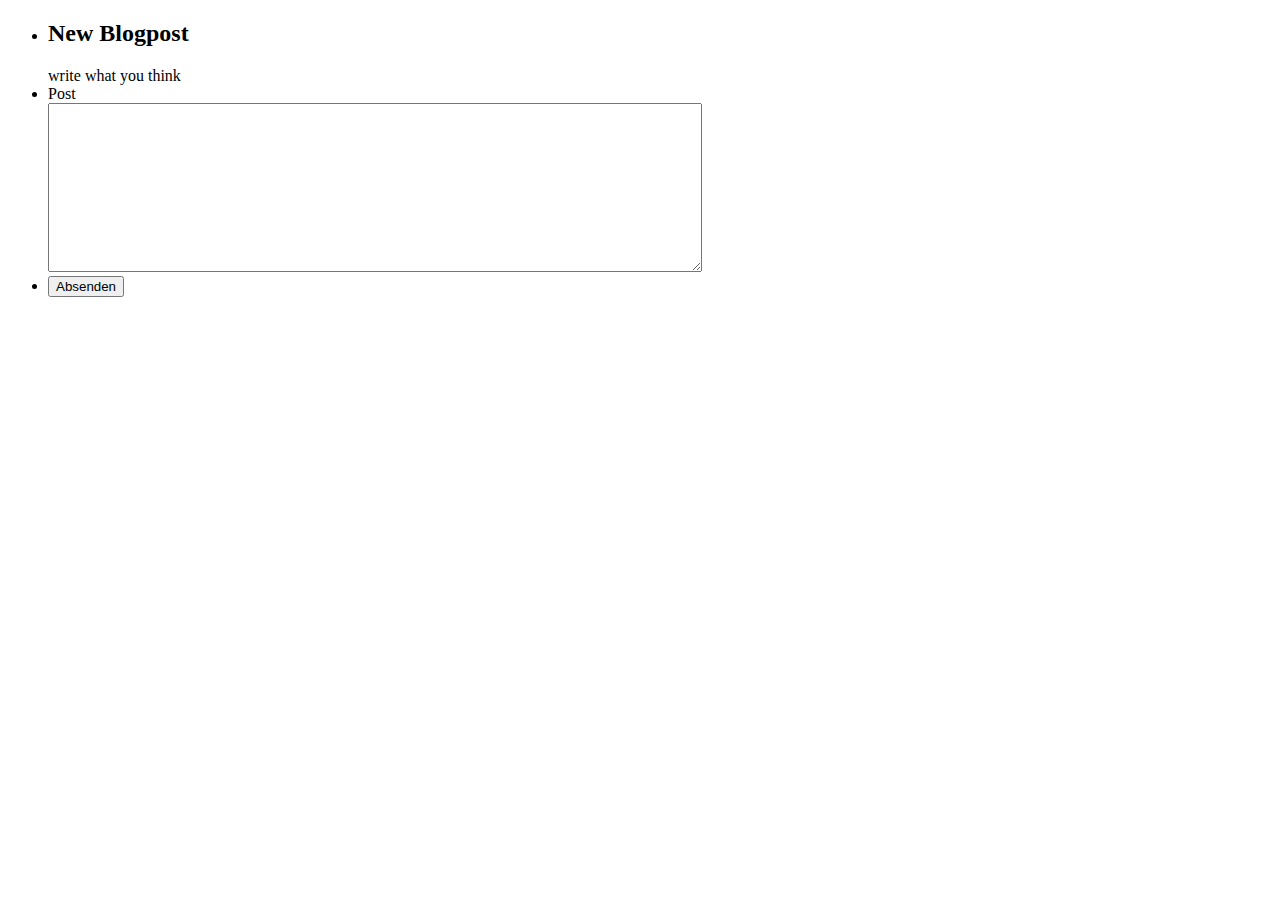
==== templates/new_post.html @ db22ff26 "__init__ new_post.html" ====
<!DOCTYPE HTML PUBLIC "-//W3C//DTD HTML 4.01//EN" "http://www.w3.org/TR/html4/strict.dtd">
<html lang="de"  class="supernova "><head>
<meta http-equiv="Content-Type" content="text/html; charset=utf-8" />
<link rel="alternate" type="application/json+oembed" href="https://www.jotform.com/oembed/?format=json&amp;url=https%3A%2F%2Fform.jotform.com%2F250344539454055" title="oEmbed Form">
<link rel="alternate" type="text/xml+oembed" href="https://www.jotform.com/oembed/?format=xml&amp;url=https%3A%2F%2Fform.jotform.com%2F250344539454055" title="oEmbed Form">
<meta property="og:title" content="Formular" >
<meta property="og:url" content="https://eu.jotform.com/250344539454055" >
<meta property="og:description" content="Bitte klicken Sie auf den Link, um dieses Formular abzuschließen." >
<meta name="slack-app-id" content="AHNMASS8M">
<meta property="og:image" content="https://cdn.jotfor.ms/assets/img/landing/opengraph.png" />
<link rel="shortcut icon" href="https://cdn.jotfor.ms/assets/img/favicons/favicon-2021-light%402x.png">
<link rel="apple-touch-icon" href="https://cdn.jotfor.ms/assets/img/favicons/favicon-2021-light%402x.png">
<script>
          var favicon = document.querySelector('link[rel="shortcut icon"]');
          window.isDarkMode = (window.matchMedia && window.matchMedia('(prefers-color-scheme: dark)').matches);
          if(favicon && window.isDarkMode) {
              favicon.href = favicon.href.replaceAll('favicon-2021-light%402x.png', 'favicon-2021-dark%402x.png');
          }
      </script><link rel="canonical" href="https://eu.jotform.com/250344539454055" />
<meta name="viewport" content="width=device-width, initial-scale=1.0, maximum-scale=2.0, user-scalable=1" />
<meta name="HandheldFriendly" content="true" />
<title>Formular</title>
<link type="text/css" rel="stylesheet" href="https://cdn01.jotfor.ms/stylebuilder/static/form-common.css?v=674b3f4
"/>
<style type="text/css">@media print{*{-webkit-print-color-adjust: exact !important;color-adjust: exact !important;}.form-section{display:inline!important}.form-pagebreak{display:none!important}.form-section-closed{height:auto!important}.page-section{position:initial!important}}</style>
<link type="text/css" rel="stylesheet" href="https://cdn02.jotfor.ms/themes/CSS/5e6b428acc8c4e222d1beb91.css?v=3.3.60743"/>
<link type="text/css" rel="stylesheet" href="https://cdn03.jotfor.ms/css/styles/payment/payment_styles.css?3.3.60743" />
<link type="text/css" rel="stylesheet" href="https://cdn01.jotfor.ms/css/styles/payment/payment_feature.css?3.3.60743" />
<script>window.enableEventObserver=true</script>
<script src="https://cdn02.jotfor.ms/static/prototype.forms.js?v=3.3.60743" type="text/javascript"></script>
<script src="https://cdn03.jotfor.ms/static/jotform.forms.js?v=3.3.60743" type="text/javascript"></script>
<script src="https://cdn01.jotfor.ms/s/umd/d2f1897e3a7/for-form-branding-footer.js?v=3.3.60743" type="text/javascript" defer></script>
<script src="https://cdn01.jotfor.ms/js/vendor/smoothscroll.min.js?v=3.3.60743" type="text/javascript"></script>
<script src="https://cdn02.jotfor.ms/js/errorNavigation.js?v=3.3.60743" type="text/javascript"></script>
<script type="text/javascript">	JotForm.newDefaultTheme = true;
	JotForm.extendsNewTheme = false;
	JotForm.singleProduct = false;
	JotForm.newPaymentUIForNewCreatedForms = true;
	JotForm.texts = {"confirmEmail":"E-mail does not match","pleaseWait":"Please wait...","validateEmail":"You need to validate this e-mail","confirmClearForm":"Are you sure you want to clear the form","lessThan":"Your score should be less than or equal to","incompleteFields":"There are incomplete required fields. Please complete them.","required":"This field is required.","requireOne":"At least one field required.","requireEveryRow":"Every row is required.","requireEveryCell":"Every cell is required.","email":"Enter a valid e-mail address","alphabetic":"This field can only contain letters","numeric":"This field can only contain numeric values","alphanumeric":"This field can only contain letters and numbers.","cyrillic":"This field can only contain cyrillic characters","url":"This field can only contain a valid URL","currency":"This field can only contain currency values.","fillMask":"Field value must fill mask.","uploadExtensions":"You can only upload following files:","noUploadExtensions":"File has no extension file type (e.g. .txt, .png, .jpeg)","uploadFilesize":"File size cannot be bigger than:","uploadFilesizemin":"File size cannot be smaller than:","gradingScoreError":"Score total should only be less than or equal to","inputCarretErrorA":"Input should not be less than the minimum value:","inputCarretErrorB":"Input should not be greater than the maximum value:","maxDigitsError":"The maximum digits allowed is","minCharactersError":"The number of characters should not be less than the minimum value:","maxCharactersError":"The number of characters should not be more than the maximum value:","freeEmailError":"Free email accounts are not allowed","minSelectionsError":"The minimum required number of selections is ","maxSelectionsError":"The maximum number of selections allowed is ","pastDatesDisallowed":"Date must not be in the past.","dateLimited":"This date is unavailable.","dateInvalid":"This date is not valid. The date format is {format}","dateInvalidSeparate":"This date is not valid. Enter a valid {element}.","ageVerificationError":"You must be older than {minAge} years old to submit this form.","multipleFileUploads_typeError":"{file} has invalid extension. Only {extensions} are allowed.","multipleFileUploads_sizeError":"{file} is too large, maximum file size is {sizeLimit}.","multipleFileUploads_minSizeError":"{file} is too small, minimum file size is {minSizeLimit}.","multipleFileUploads_emptyError":"{file} is empty, please select files again without it.","multipleFileUploads_uploadFailed":"File upload failed, please remove it and upload the file again.","multipleFileUploads_onLeave":"The files are being uploaded, if you leave now the upload will be cancelled.","multipleFileUploads_fileLimitError":"Only {fileLimit} file uploads allowed.","dragAndDropFilesHere_infoMessage":"Drag and drop files here","chooseAFile_infoMessage":"Choose a file","maxFileSize_infoMessage":"Max. file size","generalError":"There are errors on the form. Please fix them before continuing.","generalPageError":"There are errors on this page. Please fix them before continuing.","wordLimitError":"Too many words. The limit is","wordMinLimitError":"Too few words.  The minimum is","characterLimitError":"Too many Characters.  The limit is","characterMinLimitError":"Too few characters. The minimum is","ccInvalidNumber":"Credit Card Number is invalid.","ccInvalidCVC":"CVC number is invalid.","ccInvalidExpireDate":"Expire date is invalid.","ccInvalidExpireMonth":"Expiration month is invalid.","ccInvalidExpireYear":"Expiration year is invalid.","ccMissingDetails":"Please fill up the credit card details.","ccMissingProduct":"Please select at least one product.","ccMissingDonation":"Please enter numeric values for donation amount.","disallowDecimals":"Please enter a whole number.","restrictedDomain":"This domain is not allowed","ccDonationMinLimitError":"Minimum amount is {minAmount} {currency}","requiredLegend":"All fields marked with * are required and must be filled.","geoPermissionTitle":"Permission Denied","geoPermissionDesc":"Check your browser's privacy settings.","geoNotAvailableTitle":"Position Unavailable","geoNotAvailableDesc":"Location provider not available. Please enter the address manually.","geoTimeoutTitle":"Timeout","geoTimeoutDesc":"Please check your internet connection and try again.","selectedTime":"Selected Time","formerSelectedTime":"Former Time","cancelAppointment":"Cancel Appointment","cancelSelection":"Cancel Selection","noSlotsAvailable":"No slots available","slotUnavailable":"{time} on {date} has been selected is unavailable. Please select another slot.","multipleError":"There are {count} errors on this page. Please correct them before moving on.","oneError":"There is {count} error on this page. Please correct it before moving on.","doneMessage":"Well done! All errors are fixed.","invalidTime":"Enter a valid time","doneButton":"Done","reviewSubmitText":"Review and Submit","nextButtonText":"Next","prevButtonText":"Previous","seeErrorsButton":"See Errors","notEnoughStock":"Not enough stock for the current selection","notEnoughStock_remainedItems":"Not enough stock for the current selection ({count} items left)","soldOut":"Sold Out","justSoldOut":"Just Sold Out","selectionSoldOut":"Selection Sold Out","subProductItemsLeft":"({count} items left)","startButtonText":"START","submitButtonText":"Submit","submissionLimit":"Sorry! Only one entry is allowed. <br> Multiple submissions are disabled for this form.","reviewBackText":"Back to Form","seeAllText":"See All","progressMiddleText":"of","fieldError":"field has an error.","error":"Error"};
	JotForm.newPaymentUI = true;
	JotForm.originalLanguage = "de";
	JotForm.isFormViewTrackingAllowed = true;
	JotForm.replaceTagTest = true;
	JotForm.uploadServerURL = "https://upload.jotform.com/upload";
	JotForm.clearFieldOnHide="disable";
	JotForm.submitError="jumpToFirstError";
	window.addEventListener('DOMContentLoaded',function(){window.brandingFooter.init({"formID":250344539454055,"campaign":"powered_by_jotform_le","isCardForm":false,"isLegacyForm":true,"formLanguage":"de"})});
	JotForm.init(function(){
	/*INIT-START*/
if (window.JotForm && JotForm.accessible) $('input_4').setAttribute('tabindex',0);
      JotForm.alterTexts({"ageVerificationError":"Sie müssen älter als {minAge} Jahre sein, um dieses Formular absenden zu können.","alphabetic":"Dieses Feld darf nur Buchstaben enthalten","alphanumeric":"Dieses Feld darf nur Buchstaben und Zahlen enthalten.","cancelAppointment":"Termin absagen","cancelSelection":"Auswahl aufheben","ccDonationMinLimitError":"Der Minimalbetrag ist {minAmount}{currency}","ccInvalidCVC":"Kartenprüfnummer (CVC) ist ungültig.","ccInvalidExpireDate":"Gültigkeitsdatum ist ungültig.","ccInvalidExpireMonth":"Expiration month is invalid.","ccInvalidExpireYear":"Expiration year is invalid.","ccInvalidNumber":"Kreditkartennummer ist ungültig.","ccMissingDetails":"Bitte vervollständigen Sie die Angaben zu Ihrer Kreditkarte","ccMissingDonation":"Bitte geben Sie einen Zahlenwert als Spendenbetrag ein.","ccMissingProduct":"Bitte wählen Sie mindestens ein Produkt.","characterLimitError":"Zu viele Zeichen. Das Maximum beträgt","characterMinLimitError":"Zu wenige Zeichen. Das Minimum beträgt","chooseAFile_infoMessage":"Datei wählen","confirmClearForm":"Sind Sie sicher, dass Sie das Formular leeren wollen?","confirmEmail":"E-Mail-Adresse stimmt nicht überein","currency":"Dieses Feld darf nur Währungswerte enthalten.","cyrillic":"Dieses Feld darf nur kyrillische Zeichen enthalten.","dateInvalid":"Dieses Datum ist ungültig. Das Datumsformat ist {format}","dateInvalidSeparate":"Dieses Datum ist ungültig. Geben Sie ein gültiges {element} ein.","dateLimited":"Dieses Datum ist nicht verfügbar.","disallowDecimals":"Bitte geben Sie eine ganze Zahl ein.","doneButton":"Erledigt","doneMessage":"Sehr gut! Alle Fehler sind behoben.","dragAndDropFilesHere_infoMessage":"Dateien hierher ziehen","email":"Geben Sie eine gültige E-Mail-Adresse ein","error":"Fehler","fieldError":"Feld hat einen Fehler.","fillMask":"Wert muss der Maske entsprechen.","formerSelectedTime":"Vorheriger Termin","freeEmailError":"Kostenlose E-Mail-Adressen sind nicht erlaubt.","generalError":"Ihr Formular enthält Fehler. Bitte korrigieren Sie diese, bevor Sie fortfahren.","generalPageError":"Diese Seite enthält Fehler. Bitte korrigieren Sie diese, bevor Sie fortfahren.","geoNotAvailableDesc":"Location provider not available. Please enter the address manually.","geoNotAvailableTitle":"Position Unavailable","geoPermissionDesc":"Check your browser's privacy settings.","geoPermissionTitle":"Permission Denied","geoTimeoutDesc":"Please check your internet connection and try again.","geoTimeoutTitle":"Timeout","gradingScoreError":"Ihr Wert sollte nur weniger oder gleich sein zu","incompleteFields":"Es gibt unvollständige Pflichtfelder. Bitte füllen Sie diese aus.","inputCarretErrorA":"Eingabe sollte nicht kleiner als der Minimalwert sein:","inputCarretErrorB":"Eingabe sollte nicht größer als der Maximalwert sein:","invalidTime":"Geben Sie eine gültige Zeit ein","justSoldOut":"Gerade ausverkauft","lessThan":"Ihr Wert sollte kleiner oder gleich sein zu","maxCharactersError":"The number of characters should not be more than the maximum value:","maxDigitsError":"Bitte geben Sie nicht mehr Ziffern ein als","maxFileSize_infoMessage":"Max. Dateigröße","maxSelectionsError":"The maximum number of selections allowed is ","minCharactersError":"Die Anzahl der Zeichen sollte nicht kleiner sein als der minimale Wert:","minSelectionsError":"Die kleinste erforderliche Auswahl ist","multipleError":"Es gibt {count} Fehler auf dieser Seite. Bitte prüfen Sie diese, bevor Sie fortfahren.","multipleFileUploads_emptyError":"{file} ist leer. Bitte wählen Sie eine andere Datei.","multipleFileUploads_fileLimitError":"Nur {fileLimit} Dateiuploads sind erlaub!","multipleFileUploads_minSizeError":"{file} ist zu klein. Die minimale Dateigröße ist {minSizeLimit}.","multipleFileUploads_onLeave":"Dateien werden hochgeladen. Bitte verlassen Sie die Seite nicht, bis der Upload abgeschlossen ist.","multipleFileUploads_sizeError":"{file} ist zu groß. Die maximale Dateigröße ist {sizeLimit}.","multipleFileUploads_typeError":"{file} ist ein ungültiges Dateiformat. Nur {extensions} sind erlaubt.","multipleFileUploads_uploadFailed":"Datei-Upload fehlgeschlagen, bitte Datei erneut einfügen und erneut versuchen.","nextButtonText":"Weiter","noSlotsAvailable":"Keine Termine verfügbar","notEnoughStock":"Nicht genug Bestand für die jetzige Auswahl","notEnoughStock_remainedItems":"Nicht genug Bestand für die jetzige Auswahl ({count} verbleibende Artikel)","noUploadExtensions":"File has no extension file type (e.g. .txt, .png, .jpeg)","numeric":"Dieses Feld darf nur Zahlen enthalten","oneError":"Es gibt {count} Fehler auf dieser Seite. Bitte prüfen Sie diesen, bevor Sie fortfahren.","pastDatesDisallowed":"Datum darf nicht in der Vergangenheit liegen.","pleaseWait":"Bitte warten...","prevButtonText":"Zurück","progressMiddleText":"von","required":"Dies ist ein Pflichtfeld.","requiredLegend":"Alle mit * gekennzeichneten Felder sind Pflichtfelder und müssen ausgefüllt werden.","requireEveryCell":"Jede Zelle ist erforderlich.","requireEveryRow":"Jede Zeile ist erforderlich.","requireOne":"Mindestens ein Feld ist erforderlich.","restrictedDomain":"This domain is not allowed","reviewBackText":"Zurück zum Formular","reviewSubmitText":"Prüfen und Absenden","seeAllText":"Alle anzeigen","seeErrorsButton":"Fehler anzeigen","selectedTime":"Ausgewählter Termin","selectionSoldOut":"Auswahl ausverkauft","slotUnavailable":"{time} am {date} ist bereits belegt. Bitte wählen Sie einen anderen Termin.","soldOut":"Ausverkauft","startButtonText":"BEGINNEN","submissionLimit":"Leider ist nur ein Eintrag möglich. &lt;br&gt; Mehrmalige Antworten sind für dieses Formular deaktiviert.","submitButtonText":"Absenden","subProductItemsLeft":"({count} verbleibende Artikel)","uploadExtensions":"Sie können nur folgende Dateien hochladen:","uploadFilesize":"Die Dateigröße kann nicht größer sein als:","uploadFilesizemin":"Die Dateigröße darf nicht tiefer sein als:","url":"Dieses Feld muss eine gültige URL enthalten.","validateEmail":"Sie müssen diese E-Mail bestätigen","wordLimitError":"Zu viele Worte. Das Maximum beträgt","wordMinLimitError":"Zu wenige Worte. Das Minimum beträgt"});
	/*INIT-END*/
	});

   setTimeout(function() {
JotForm.paymentExtrasOnTheFly([null,null,{"name":"submit2","qid":"2","text":"Absenden","type":"control_button"},{"name":"newBlogpost","qid":"3","text":"New Blogpost","type":"control_head"},{"description":"","mde":"No","name":"schreibenSie","qid":"4","subLabel":"","text":"Post","type":"control_textarea","wysiwyg":"Disable"}]);}, 20); 
</script>
</head>
<body>
<form class="jotform-form" onsubmit="return typeof testSubmitFunction !== 'undefined' && testSubmitFunction();" action="https://eu-submit.jotform.com/submit/250344539454055" method="post" name="form_250344539454055" id="250344539454055" accept-charset="utf-8" autocomplete="on"><input type="hidden" name="formID" value="250344539454055" /><input type="hidden" id="JWTContainer" value="" /><input type="hidden" id="cardinalOrderNumber" value="" /><input type="hidden" id="jsExecutionTracker" name="jsExecutionTracker" value="build-date-1738686917954" /><input type="hidden" id="submitSource" name="submitSource" value="unknown" /><input type="hidden" id="buildDate" name="buildDate" value="1738686917954" /><input type="hidden" name="uploadServerUrl" value="https://upload.jotform.com/upload" /><input type="hidden" name="eventObserver" value="1" />
  <div role="main" class="form-all">
    <ul class="form-section page-section" role="presentation">
      <li id="cid_3" class="form-input-wide" data-type="control_head">
        <div class="form-header-group  header-default">
          <div class="header-text httal htvam">
            <h2 id="header_3" class="form-header" data-component="header">New Blogpost</h2>
            <div id="subHeader_3" class="form-subHeader">write what you think</div>
          </div>
        </div>
      </li>
      <li class="form-line" data-type="control_textarea" id="id_4"><label class="form-label form-label-top form-label-auto" id="label_4" for="input_4" aria-hidden="false"> Post </label>
        <div id="cid_4" class="form-input-wide" data-layout="full"> <textarea id="input_4" class="form-textarea" name="q4_schreibenSie" style="width:648px;height:163px" data-component="textarea" aria-labelledby="label_4"></textarea> </div>
      </li>
      <li class="form-line" data-type="control_button" id="id_2">
        <div id="cid_2" class="form-input-wide" data-layout="full">
          <div data-align="auto" class="form-buttons-wrapper form-buttons-auto   jsTest-button-wrapperField"><button id="input_2" type="submit" class="form-submit-button submit-button jf-form-buttons jsTest-submitField legacy-submit" data-component="button" data-content="">Absenden</button></div>
        </div>
      </li>
      <li style="display:none">Should be Empty: <input type="text" name="website" value="" type="hidden" /></li>
    </ul>
  </div>
  <script>
    JotForm.showJotFormPowered = "new_footer";
  </script>
  <script>
    JotForm.poweredByText = "Powered by Jotform";
  </script><input type="hidden" class="simple_spc" id="simple_spc" name="simple_spc" value="250344539454055" />
  <script type="text/javascript">
    var all_spc = document.querySelectorAll("form[id='250344539454055'] .si" + "mple" + "_spc");
    for (var i = 0; i < all_spc.length; i++)
    {
      all_spc[i].value = "250344539454055-250344539454055";
    }
  </script>
</form></body>
</html><script type="text/javascript">JotForm.ownerView=true;</script><script type="text/javascript">JotForm.forwardToEu=true;</script><script type="text/javascript">JotForm.isNewSACL=true;</script>
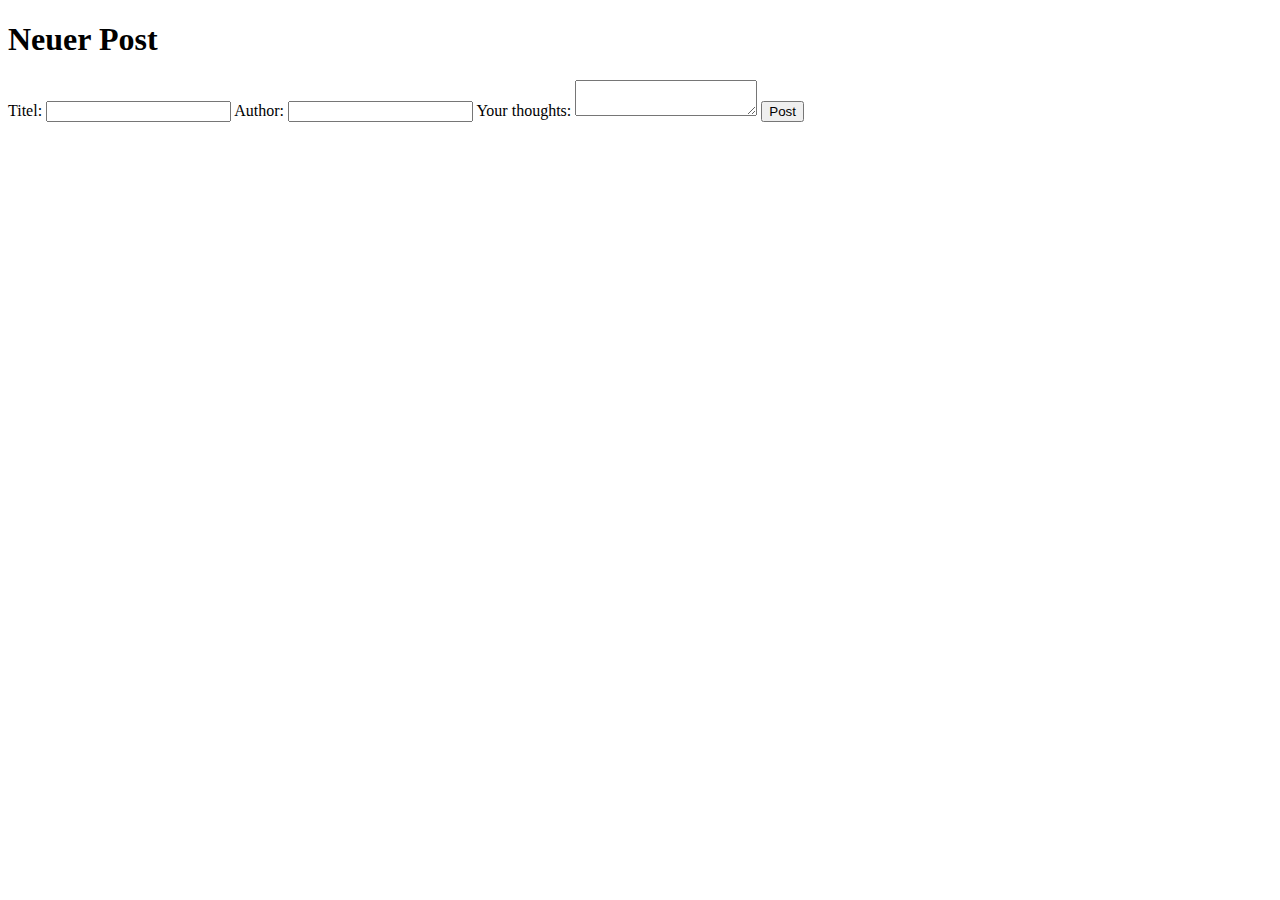
==== commit b8dad225: "__inti__ new_post.html" ====
--- a/templates/new_post.html
+++ b/templates/new_post.html
@@ -1,96 +1,27 @@
-<!DOCTYPE HTML PUBLIC "-//W3C//DTD HTML 4.01//EN" "http://www.w3.org/TR/html4/strict.dtd">
-<html lang="de"  class="supernova "><head>
-<meta http-equiv="Content-Type" content="text/html; charset=utf-8" />
-<link rel="alternate" type="application/json+oembed" href="https://www.jotform.com/oembed/?format=json&amp;url=https%3A%2F%2Fform.jotform.com%2F250344539454055" title="oEmbed Form">
-<link rel="alternate" type="text/xml+oembed" href="https://www.jotform.com/oembed/?format=xml&amp;url=https%3A%2F%2Fform.jotform.com%2F250344539454055" title="oEmbed Form">
-<meta property="og:title" content="Formular" >
-<meta property="og:url" content="https://eu.jotform.com/250344539454055" >
-<meta property="og:description" content="Bitte klicken Sie auf den Link, um dieses Formular abzuschließen." >
-<meta name="slack-app-id" content="AHNMASS8M">
-<meta property="og:image" content="https://cdn.jotfor.ms/assets/img/landing/opengraph.png" />
-<link rel="shortcut icon" href="https://cdn.jotfor.ms/assets/img/favicons/favicon-2021-light%402x.png">
-<link rel="apple-touch-icon" href="https://cdn.jotfor.ms/assets/img/favicons/favicon-2021-light%402x.png">
-<script>
-          var favicon = document.querySelector('link[rel="shortcut icon"]');
-          window.isDarkMode = (window.matchMedia && window.matchMedia('(prefers-color-scheme: dark)').matches);
-          if(favicon && window.isDarkMode) {
-              favicon.href = favicon.href.replaceAll('favicon-2021-light%402x.png', 'favicon-2021-dark%402x.png');
-          }
-      </script><link rel="canonical" href="https://eu.jotform.com/250344539454055" />
-<meta name="viewport" content="width=device-width, initial-scale=1.0, maximum-scale=2.0, user-scalable=1" />
-<meta name="HandheldFriendly" content="true" />
-<title>Formular</title>
-<link type="text/css" rel="stylesheet" href="https://cdn01.jotfor.ms/stylebuilder/static/form-common.css?v=674b3f4
-"/>
-<style type="text/css">@media print{*{-webkit-print-color-adjust: exact !important;color-adjust: exact !important;}.form-section{display:inline!important}.form-pagebreak{display:none!important}.form-section-closed{height:auto!important}.page-section{position:initial!important}}</style>
-<link type="text/css" rel="stylesheet" href="https://cdn02.jotfor.ms/themes/CSS/5e6b428acc8c4e222d1beb91.css?v=3.3.60743"/>
-<link type="text/css" rel="stylesheet" href="https://cdn03.jotfor.ms/css/styles/payment/payment_styles.css?3.3.60743" />
-<link type="text/css" rel="stylesheet" href="https://cdn01.jotfor.ms/css/styles/payment/payment_feature.css?3.3.60743" />
-<script>window.enableEventObserver=true</script>
-<script src="https://cdn02.jotfor.ms/static/prototype.forms.js?v=3.3.60743" type="text/javascript"></script>
-<script src="https://cdn03.jotfor.ms/static/jotform.forms.js?v=3.3.60743" type="text/javascript"></script>
-<script src="https://cdn01.jotfor.ms/s/umd/d2f1897e3a7/for-form-branding-footer.js?v=3.3.60743" type="text/javascript" defer></script>
-<script src="https://cdn01.jotfor.ms/js/vendor/smoothscroll.min.js?v=3.3.60743" type="text/javascript"></script>
-<script src="https://cdn02.jotfor.ms/js/errorNavigation.js?v=3.3.60743" type="text/javascript"></script>
-<script type="text/javascript">	JotForm.newDefaultTheme = true;
-	JotForm.extendsNewTheme = false;
-	JotForm.singleProduct = false;
-	JotForm.newPaymentUIForNewCreatedForms = true;
-	JotForm.texts = {"confirmEmail":"E-mail does not match","pleaseWait":"Please wait...","validateEmail":"You need to validate this e-mail","confirmClearForm":"Are you sure you want to clear the form","lessThan":"Your score should be less than or equal to","incompleteFields":"There are incomplete required fields. Please complete them.","required":"This field is required.","requireOne":"At least one field required.","requireEveryRow":"Every row is required.","requireEveryCell":"Every cell is required.","email":"Enter a valid e-mail address","alphabetic":"This field can only contain letters","numeric":"This field can only contain numeric values","alphanumeric":"This field can only contain letters and numbers.","cyrillic":"This field can only contain cyrillic characters","url":"This field can only contain a valid URL","currency":"This field can only contain currency values.","fillMask":"Field value must fill mask.","uploadExtensions":"You can only upload following files:","noUploadExtensions":"File has no extension file type (e.g. .txt, .png, .jpeg)","uploadFilesize":"File size cannot be bigger than:","uploadFilesizemin":"File size cannot be smaller than:","gradingScoreError":"Score total should only be less than or equal to","inputCarretErrorA":"Input should not be less than the minimum value:","inputCarretErrorB":"Input should not be greater than the maximum value:","maxDigitsError":"The maximum digits allowed is","minCharactersError":"The number of characters should not be less than the minimum value:","maxCharactersError":"The number of characters should not be more than the maximum value:","freeEmailError":"Free email accounts are not allowed","minSelectionsError":"The minimum required number of selections is ","maxSelectionsError":"The maximum number of selections allowed is ","pastDatesDisallowed":"Date must not be in the past.","dateLimited":"This date is unavailable.","dateInvalid":"This date is not valid. The date format is {format}","dateInvalidSeparate":"This date is not valid. Enter a valid {element}.","ageVerificationError":"You must be older than {minAge} years old to submit this form.","multipleFileUploads_typeError":"{file} has invalid extension. Only {extensions} are allowed.","multipleFileUploads_sizeError":"{file} is too large, maximum file size is {sizeLimit}.","multipleFileUploads_minSizeError":"{file} is too small, minimum file size is {minSizeLimit}.","multipleFileUploads_emptyError":"{file} is empty, please select files again without it.","multipleFileUploads_uploadFailed":"File upload failed, please remove it and upload the file again.","multipleFileUploads_onLeave":"The files are being uploaded, if you leave now the upload will be cancelled.","multipleFileUploads_fileLimitError":"Only {fileLimit} file uploads allowed.","dragAndDropFilesHere_infoMessage":"Drag and drop files here","chooseAFile_infoMessage":"Choose a file","maxFileSize_infoMessage":"Max. file size","generalError":"There are errors on the form. Please fix them before continuing.","generalPageError":"There are errors on this page. Please fix them before continuing.","wordLimitError":"Too many words. The limit is","wordMinLimitError":"Too few words.  The minimum is","characterLimitError":"Too many Characters.  The limit is","characterMinLimitError":"Too few characters. The minimum is","ccInvalidNumber":"Credit Card Number is invalid.","ccInvalidCVC":"CVC number is invalid.","ccInvalidExpireDate":"Expire date is invalid.","ccInvalidExpireMonth":"Expiration month is invalid.","ccInvalidExpireYear":"Expiration year is invalid.","ccMissingDetails":"Please fill up the credit card details.","ccMissingProduct":"Please select at least one product.","ccMissingDonation":"Please enter numeric values for donation amount.","disallowDecimals":"Please enter a whole number.","restrictedDomain":"This domain is not allowed","ccDonationMinLimitError":"Minimum amount is {minAmount} {currency}","requiredLegend":"All fields marked with * are required and must be filled.","geoPermissionTitle":"Permission Denied","geoPermissionDesc":"Check your browser's privacy settings.","geoNotAvailableTitle":"Position Unavailable","geoNotAvailableDesc":"Location provider not available. Please enter the address manually.","geoTimeoutTitle":"Timeout","geoTimeoutDesc":"Please check your internet connection and try again.","selectedTime":"Selected Time","formerSelectedTime":"Former Time","cancelAppointment":"Cancel Appointment","cancelSelection":"Cancel Selection","noSlotsAvailable":"No slots available","slotUnavailable":"{time} on {date} has been selected is unavailable. Please select another slot.","multipleError":"There are {count} errors on this page. Please correct them before moving on.","oneError":"There is {count} error on this page. Please correct it before moving on.","doneMessage":"Well done! All errors are fixed.","invalidTime":"Enter a valid time","doneButton":"Done","reviewSubmitText":"Review and Submit","nextButtonText":"Next","prevButtonText":"Previous","seeErrorsButton":"See Errors","notEnoughStock":"Not enough stock for the current selection","notEnoughStock_remainedItems":"Not enough stock for the current selection ({count} items left)","soldOut":"Sold Out","justSoldOut":"Just Sold Out","selectionSoldOut":"Selection Sold Out","subProductItemsLeft":"({count} items left)","startButtonText":"START","submitButtonText":"Submit","submissionLimit":"Sorry! Only one entry is allowed. <br> Multiple submissions are disabled for this form.","reviewBackText":"Back to Form","seeAllText":"See All","progressMiddleText":"of","fieldError":"field has an error.","error":"Error"};
-	JotForm.newPaymentUI = true;
-	JotForm.originalLanguage = "de";
-	JotForm.isFormViewTrackingAllowed = true;
-	JotForm.replaceTagTest = true;
-	JotForm.uploadServerURL = "https://upload.jotform.com/upload";
-	JotForm.clearFieldOnHide="disable";
-	JotForm.submitError="jumpToFirstError";
-	window.addEventListener('DOMContentLoaded',function(){window.brandingFooter.init({"formID":250344539454055,"campaign":"powered_by_jotform_le","isCardForm":false,"isLegacyForm":true,"formLanguage":"de"})});
-	JotForm.init(function(){
-	/*INIT-START*/
-if (window.JotForm && JotForm.accessible) $('input_4').setAttribute('tabindex',0);
-      JotForm.alterTexts({"ageVerificationError":"Sie müssen älter als {minAge} Jahre sein, um dieses Formular absenden zu können.","alphabetic":"Dieses Feld darf nur Buchstaben enthalten","alphanumeric":"Dieses Feld darf nur Buchstaben und Zahlen enthalten.","cancelAppointment":"Termin absagen","cancelSelection":"Auswahl aufheben","ccDonationMinLimitError":"Der Minimalbetrag ist {minAmount}{currency}","ccInvalidCVC":"Kartenprüfnummer (CVC) ist ungültig.","ccInvalidExpireDate":"Gültigkeitsdatum ist ungültig.","ccInvalidExpireMonth":"Expiration month is invalid.","ccInvalidExpireYear":"Expiration year is invalid.","ccInvalidNumber":"Kreditkartennummer ist ungültig.","ccMissingDetails":"Bitte vervollständigen Sie die Angaben zu Ihrer Kreditkarte","ccMissingDonation":"Bitte geben Sie einen Zahlenwert als Spendenbetrag ein.","ccMissingProduct":"Bitte wählen Sie mindestens ein Produkt.","characterLimitError":"Zu viele Zeichen. Das Maximum beträgt","characterMinLimitError":"Zu wenige Zeichen. Das Minimum beträgt","chooseAFile_infoMessage":"Datei wählen","confirmClearForm":"Sind Sie sicher, dass Sie das Formular leeren wollen?","confirmEmail":"E-Mail-Adresse stimmt nicht überein","currency":"Dieses Feld darf nur Währungswerte enthalten.","cyrillic":"Dieses Feld darf nur kyrillische Zeichen enthalten.","dateInvalid":"Dieses Datum ist ungültig. Das Datumsformat ist {format}","dateInvalidSeparate":"Dieses Datum ist ungültig. Geben Sie ein gültiges {element} ein.","dateLimited":"Dieses Datum ist nicht verfügbar.","disallowDecimals":"Bitte geben Sie eine ganze Zahl ein.","doneButton":"Erledigt","doneMessage":"Sehr gut! Alle Fehler sind behoben.","dragAndDropFilesHere_infoMessage":"Dateien hierher ziehen","email":"Geben Sie eine gültige E-Mail-Adresse ein","error":"Fehler","fieldError":"Feld hat einen Fehler.","fillMask":"Wert muss der Maske entsprechen.","formerSelectedTime":"Vorheriger Termin","freeEmailError":"Kostenlose E-Mail-Adressen sind nicht erlaubt.","generalError":"Ihr Formular enthält Fehler. Bitte korrigieren Sie diese, bevor Sie fortfahren.","generalPageError":"Diese Seite enthält Fehler. Bitte korrigieren Sie diese, bevor Sie fortfahren.","geoNotAvailableDesc":"Location provider not available. Please enter the address manually.","geoNotAvailableTitle":"Position Unavailable","geoPermissionDesc":"Check your browser's privacy settings.","geoPermissionTitle":"Permission Denied","geoTimeoutDesc":"Please check your internet connection and try again.","geoTimeoutTitle":"Timeout","gradingScoreError":"Ihr Wert sollte nur weniger oder gleich sein zu","incompleteFields":"Es gibt unvollständige Pflichtfelder. Bitte füllen Sie diese aus.","inputCarretErrorA":"Eingabe sollte nicht kleiner als der Minimalwert sein:","inputCarretErrorB":"Eingabe sollte nicht größer als der Maximalwert sein:","invalidTime":"Geben Sie eine gültige Zeit ein","justSoldOut":"Gerade ausverkauft","lessThan":"Ihr Wert sollte kleiner oder gleich sein zu","maxCharactersError":"The number of characters should not be more than the maximum value:","maxDigitsError":"Bitte geben Sie nicht mehr Ziffern ein als","maxFileSize_infoMessage":"Max. Dateigröße","maxSelectionsError":"The maximum number of selections allowed is ","minCharactersError":"Die Anzahl der Zeichen sollte nicht kleiner sein als der minimale Wert:","minSelectionsError":"Die kleinste erforderliche Auswahl ist","multipleError":"Es gibt {count} Fehler auf dieser Seite. Bitte prüfen Sie diese, bevor Sie fortfahren.","multipleFileUploads_emptyError":"{file} ist leer. Bitte wählen Sie eine andere Datei.","multipleFileUploads_fileLimitError":"Nur {fileLimit} Dateiuploads sind erlaub!","multipleFileUploads_minSizeError":"{file} ist zu klein. Die minimale Dateigröße ist {minSizeLimit}.","multipleFileUploads_onLeave":"Dateien werden hochgeladen. Bitte verlassen Sie die Seite nicht, bis der Upload abgeschlossen ist.","multipleFileUploads_sizeError":"{file} ist zu groß. Die maximale Dateigröße ist {sizeLimit}.","multipleFileUploads_typeError":"{file} ist ein ungültiges Dateiformat. Nur {extensions} sind erlaubt.","multipleFileUploads_uploadFailed":"Datei-Upload fehlgeschlagen, bitte Datei erneut einfügen und erneut versuchen.","nextButtonText":"Weiter","noSlotsAvailable":"Keine Termine verfügbar","notEnoughStock":"Nicht genug Bestand für die jetzige Auswahl","notEnoughStock_remainedItems":"Nicht genug Bestand für die jetzige Auswahl ({count} verbleibende Artikel)","noUploadExtensions":"File has no extension file type (e.g. .txt, .png, .jpeg)","numeric":"Dieses Feld darf nur Zahlen enthalten","oneError":"Es gibt {count} Fehler auf dieser Seite. Bitte prüfen Sie diesen, bevor Sie fortfahren.","pastDatesDisallowed":"Datum darf nicht in der Vergangenheit liegen.","pleaseWait":"Bitte warten...","prevButtonText":"Zurück","progressMiddleText":"von","required":"Dies ist ein Pflichtfeld.","requiredLegend":"Alle mit * gekennzeichneten Felder sind Pflichtfelder und müssen ausgefüllt werden.","requireEveryCell":"Jede Zelle ist erforderlich.","requireEveryRow":"Jede Zeile ist erforderlich.","requireOne":"Mindestens ein Feld ist erforderlich.","restrictedDomain":"This domain is not allowed","reviewBackText":"Zurück zum Formular","reviewSubmitText":"Prüfen und Absenden","seeAllText":"Alle anzeigen","seeErrorsButton":"Fehler anzeigen","selectedTime":"Ausgewählter Termin","selectionSoldOut":"Auswahl ausverkauft","slotUnavailable":"{time} am {date} ist bereits belegt. Bitte wählen Sie einen anderen Termin.","soldOut":"Ausverkauft","startButtonText":"BEGINNEN","submissionLimit":"Leider ist nur ein Eintrag möglich. &lt;br&gt; Mehrmalige Antworten sind für dieses Formular deaktiviert.","submitButtonText":"Absenden","subProductItemsLeft":"({count} verbleibende Artikel)","uploadExtensions":"Sie können nur folgende Dateien hochladen:","uploadFilesize":"Die Dateigröße kann nicht größer sein als:","uploadFilesizemin":"Die Dateigröße darf nicht tiefer sein als:","url":"Dieses Feld muss eine gültige URL enthalten.","validateEmail":"Sie müssen diese E-Mail bestätigen","wordLimitError":"Zu viele Worte. Das Maximum beträgt","wordMinLimitError":"Zu wenige Worte. Das Minimum beträgt"});
-	/*INIT-END*/
-	});
-
-   setTimeout(function() {
-JotForm.paymentExtrasOnTheFly([null,null,{"name":"submit2","qid":"2","text":"Absenden","type":"control_button"},{"name":"newBlogpost","qid":"3","text":"New Blogpost","type":"control_head"},{"description":"","mde":"No","name":"schreibenSie","qid":"4","subLabel":"","text":"Post","type":"control_textarea","wysiwyg":"Disable"}]);}, 20); 
-</script>
+<!DOCTYPE html>
+<html lang="en">
+<head>
+    <meta charset="UTF-8">
+    <meta name="viewport" content="width=device-width, initial-scale=1.0">
+    <title>Neuer Post</title>
+    <link rel="stylesheet" href="{{ url_for('static', filename='style.css') }}">
 </head>
 <body>
-<form class="jotform-form" onsubmit="return typeof testSubmitFunction !== 'undefined' && testSubmitFunction();" action="https://eu-submit.jotform.com/submit/250344539454055" method="post" name="form_250344539454055" id="250344539454055" accept-charset="utf-8" autocomplete="on"><input type="hidden" name="formID" value="250344539454055" /><input type="hidden" id="JWTContainer" value="" /><input type="hidden" id="cardinalOrderNumber" value="" /><input type="hidden" id="jsExecutionTracker" name="jsExecutionTracker" value="build-date-1738686917954" /><input type="hidden" id="submitSource" name="submitSource" value="unknown" /><input type="hidden" id="buildDate" name="buildDate" value="1738686917954" /><input type="hidden" name="uploadServerUrl" value="https://upload.jotform.com/upload" /><input type="hidden" name="eventObserver" value="1" />
-  <div role="main" class="form-all">
-    <ul class="form-section page-section" role="presentation">
-      <li id="cid_3" class="form-input-wide" data-type="control_head">
-        <div class="form-header-group  header-default">
-          <div class="header-text httal htvam">
-            <h2 id="header_3" class="form-header" data-component="header">New Blogpost</h2>
-            <div id="subHeader_3" class="form-subHeader">write what you think</div>
-          </div>
-        </div>
-      </li>
-      <li class="form-line" data-type="control_textarea" id="id_4"><label class="form-label form-label-top form-label-auto" id="label_4" for="input_4" aria-hidden="false"> Post </label>
-        <div id="cid_4" class="form-input-wide" data-layout="full"> <textarea id="input_4" class="form-textarea" name="q4_schreibenSie" style="width:648px;height:163px" data-component="textarea" aria-labelledby="label_4"></textarea> </div>
-      </li>
-      <li class="form-line" data-type="control_button" id="id_2">
-        <div id="cid_2" class="form-input-wide" data-layout="full">
-          <div data-align="auto" class="form-buttons-wrapper form-buttons-auto   jsTest-button-wrapperField"><button id="input_2" type="submit" class="form-submit-button submit-button jf-form-buttons jsTest-submitField legacy-submit" data-component="button" data-content="">Absenden</button></div>
-        </div>
-      </li>
-      <li style="display:none">Should be Empty: <input type="text" name="website" value="" type="hidden" /></li>
-    </ul>
-  </div>
-  <script>
-    JotForm.showJotFormPowered = "new_footer";
-  </script>
-  <script>
-    JotForm.poweredByText = "Powered by Jotform";
-  </script><input type="hidden" class="simple_spc" id="simple_spc" name="simple_spc" value="250344539454055" />
-  <script type="text/javascript">
-    var all_spc = document.querySelectorAll("form[id='250344539454055'] .si" + "mple" + "_spc");
-    for (var i = 0; i < all_spc.length; i++)
-    {
-      all_spc[i].value = "250344539454055-250344539454055";
-    }
-  </script>
-</form></body>
-</html><script type="text/javascript">JotForm.ownerView=true;</script><script type="text/javascript">JotForm.forwardToEu=true;</script><script type="text/javascript">JotForm.isNewSACL=true;</script>+    <h1>Neuer Post</h1>
+
+    <div class="form-container">
+        <form action="add" method="POST">
+            <label for="title">Titel:</label>
+            <input type="text" id="title" name="title" required>
+
+            <label for="author">Author:</label>
+            <input type="text" id="author" name="author" required>
+
+            <label for="content">Your thoughts:</label>
+            <textarea id="content" name="content" required></textarea>
+
+            <button type="submit">Post</button>
+        </form>
+    </div>
+</body>
+</html>